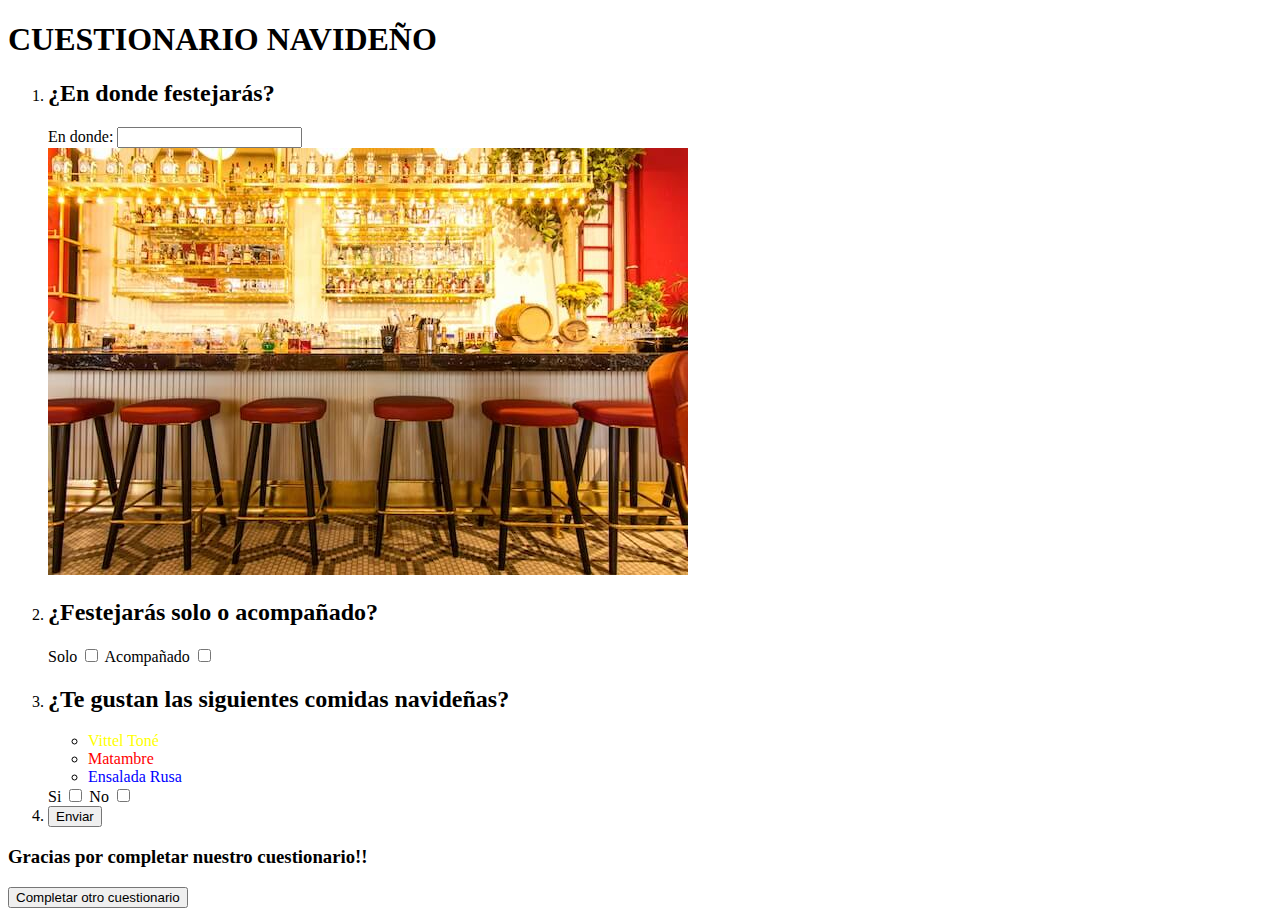
==== TICMAS/pruebasola.html @ 2686014f "primera escritura" ====
<!DOCTYPE html>
<html lang="es">
<head>
    <meta charset="UTF-8">
    <meta http-equiv="X-UA-Compatible" content="IE=edge">
    <meta name="viewport" content="width=device-width, initial-scale=1.0">
    <title>Formulario Navidad</title>
    <h1>CUESTIONARIO NAVIDEÑO</h1>
</head>
<body>
    <ol>
        <li><h2>¿En donde festejarás?</h2></li>
        <form action="" method="post">
            <label for="Donde">En donde:</label>
            <input type="text" id="Donde" name="Donde">
        </form>
        <img src="./imagenes prueba sola/bar.jpg" alt="Esta es una imagen de un bar">
        <li><h2>¿Festejarás solo o acompañado?</h2></li>
        <form action="" method="post">
            <label for="Con quién">Solo</label>
            <input type="checkbox" id="Solo" name="Solo">
            <label for="Con quién">Acompañado</label>
            <input type="checkbox" id="Acompañado" name="Acompañado">
        </form>
        <li><h2>¿Te gustan las siguientes comidas navideñas?</h2></li>
        <ul>
            <li><span style="color: Yellow;">Vittel Toné</span></li>
            <li><span style="color: red;">Matambre</span></li>
            <li><span style="color: blue;">Ensalada Rusa</span></li>
        </ul>
        <form action="" method="post">
            <label for="Si o No">Si</label>
            <input type="checkbox" id="Si" name="Si">
            <label for="Si o No">No</label>
            <input type="checkbox" id="No" name="No">
        </form>
        <li><input type="submit" value="Enviar"></li>
    </ol>

    
</body>

<footer>
    <h3>Gracias por completar nuestro cuestionario!!</h3>
    <button>Completar otro cuestionario</button>
</footer>
</html>
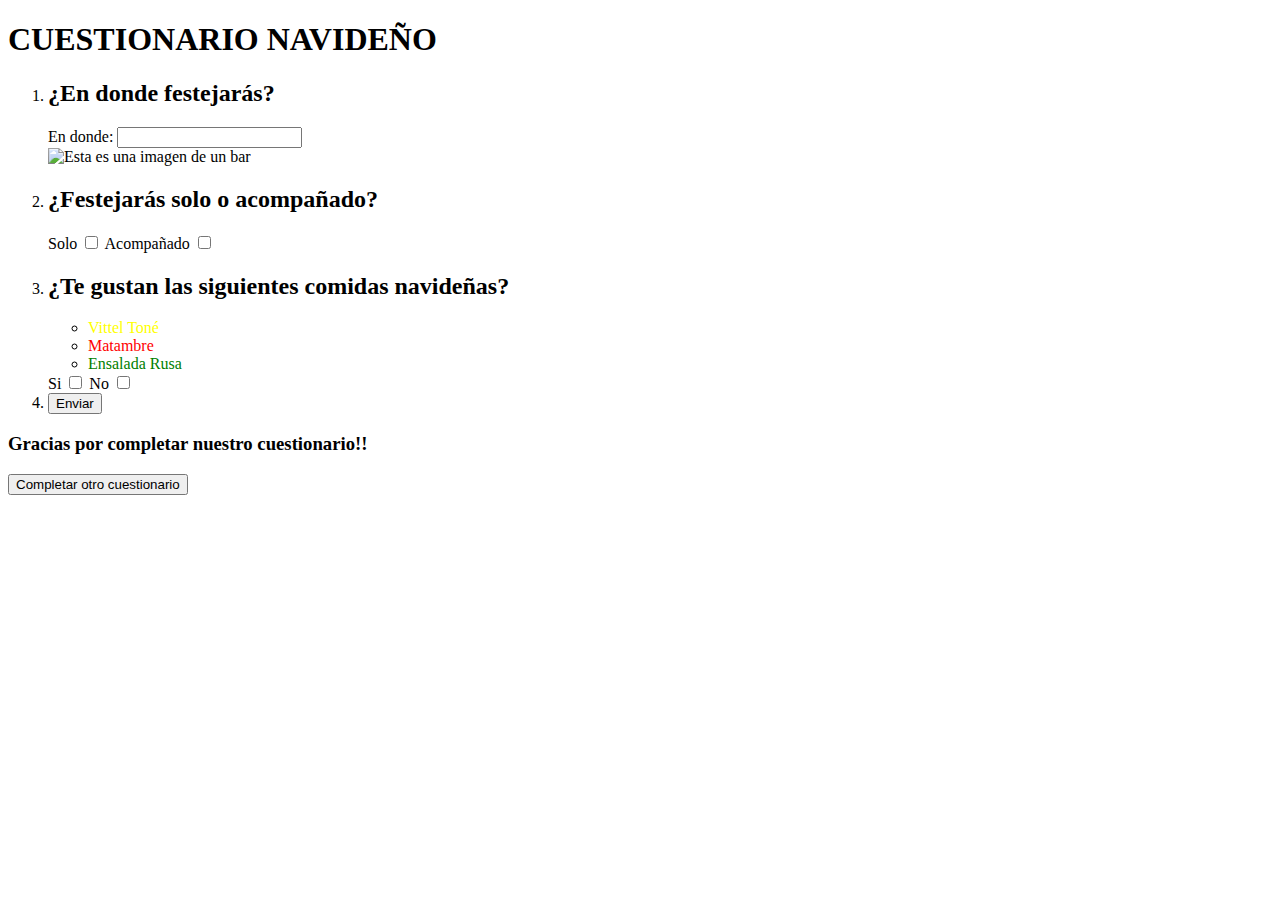
==== commit 3f8902d2: "escritura final" ====
--- a/TICMAS/pruebasola.html
+++ b/TICMAS/pruebasola.html
@@ -26,7 +26,7 @@
         <ul>
             <li><span style="color: Yellow;">Vittel Toné</span></li>
             <li><span style="color: red;">Matambre</span></li>
-            <li><span style="color: blue;">Ensalada Rusa</span></li>
+            <li><span style="color: green;">Ensalada Rusa</span></li>
         </ul>
         <form action="" method="post">
             <label for="Si o No">Si</label>
